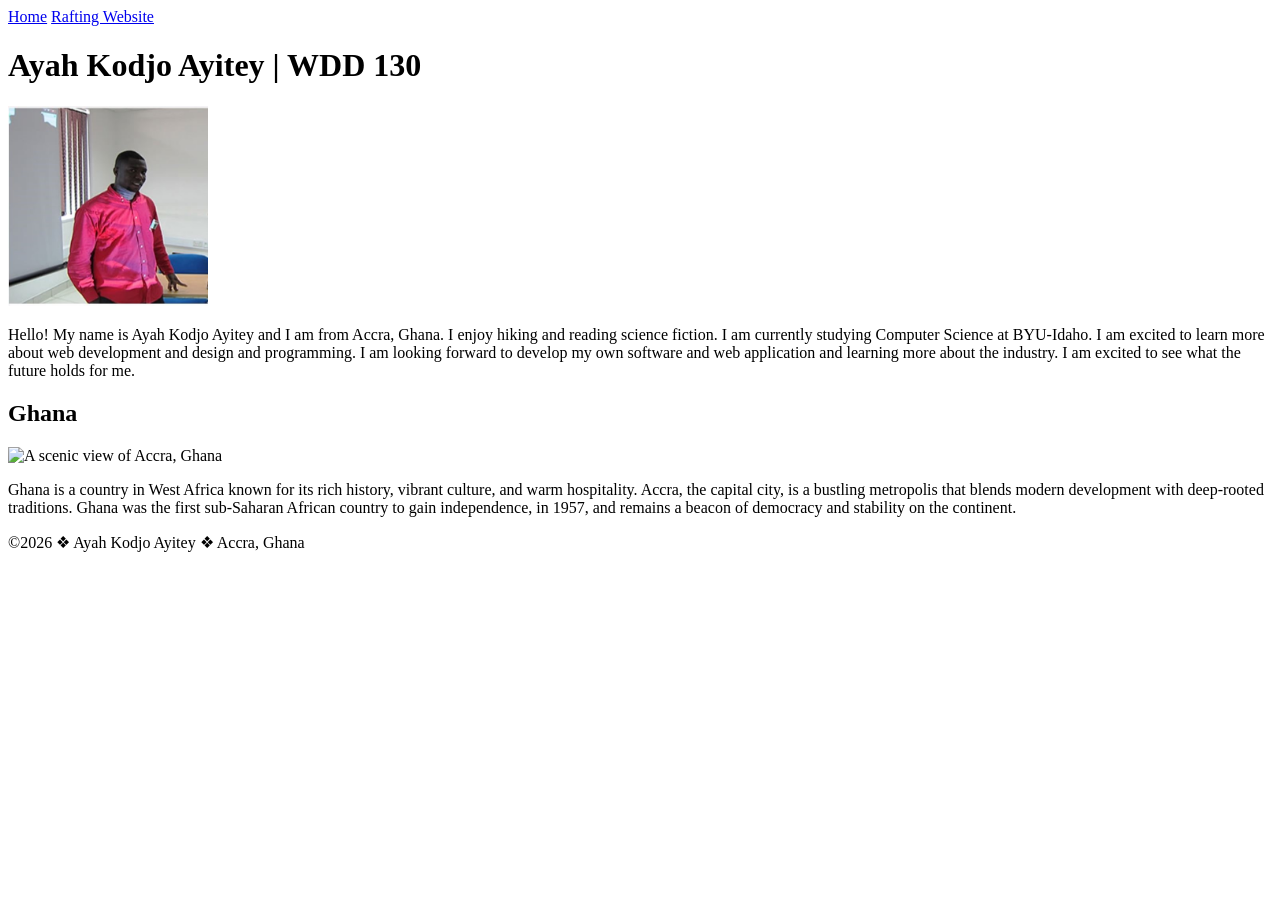
==== index.html @ 5c3f21c5 "Update index.html with meta tags and content" ====
<!DOCTYPE html>
<html lang="en-US">

<head>
    <meta charset="utf-8">
    <meta name="viewport" content="width=device-width,initial-scale=1.0">
    <title>Ayah Kodjo Ayitey | WDD 130</title>
    <meta name="description"
      content="Home page of Ayah Kodjo Ayitey, a Computer Science student at BYU-Idaho taking WDD 130 Web Fundamentals.">
    <meta name="author" content="Ayah Kodjo Ayitey">
    <link rel="stylesheet" href="styles/styles.css">
</head>

<body>
    <header>
        <nav>
            <a href="#">Home</a>
            <a href="wwr/">Rafting Website</a>
        </nav>
    </header>
    <main>
        <h1>Ayah Kodjo Ayitey | WDD 130</h1>
        <img src="images/profile.JPG" alt="Hello, my name is Ayah Kodjo Ayitey" width="200"
          height="200">
        <p>Hello! My name is Ayah Kodjo Ayitey and I am from Accra, Ghana.
            I enjoy hiking and reading science fiction. I am currently studying Computer Science at
            BYU-Idaho.
            I am excited to learn more about web development and design and programming.
            I am looking forward to develop my own software and web application and learning more
            about the industry.
            I am excited to see what the future holds for me.</p>
    </main>
    <aside>
        <h2>Ghana</h2>
        <img src="images/ghana.jpg" alt="A scenic view of Accra, Ghana">
        <p>Ghana is a country in West Africa known for its rich history, vibrant culture, and warm
            hospitality. Accra, the capital city, is a bustling metropolis that blends modern
            development with deep-rooted traditions. Ghana was the first sub-Saharan African country
            to gain independence, in 1957, and remains a beacon of democracy and stability on the
            continent.</p>
    </aside>
    <footer>
        <p>&copy;2026 ❖ Ayah Kodjo Ayitey ❖ Accra, Ghana</p>
    </footer>
</body>

</html>
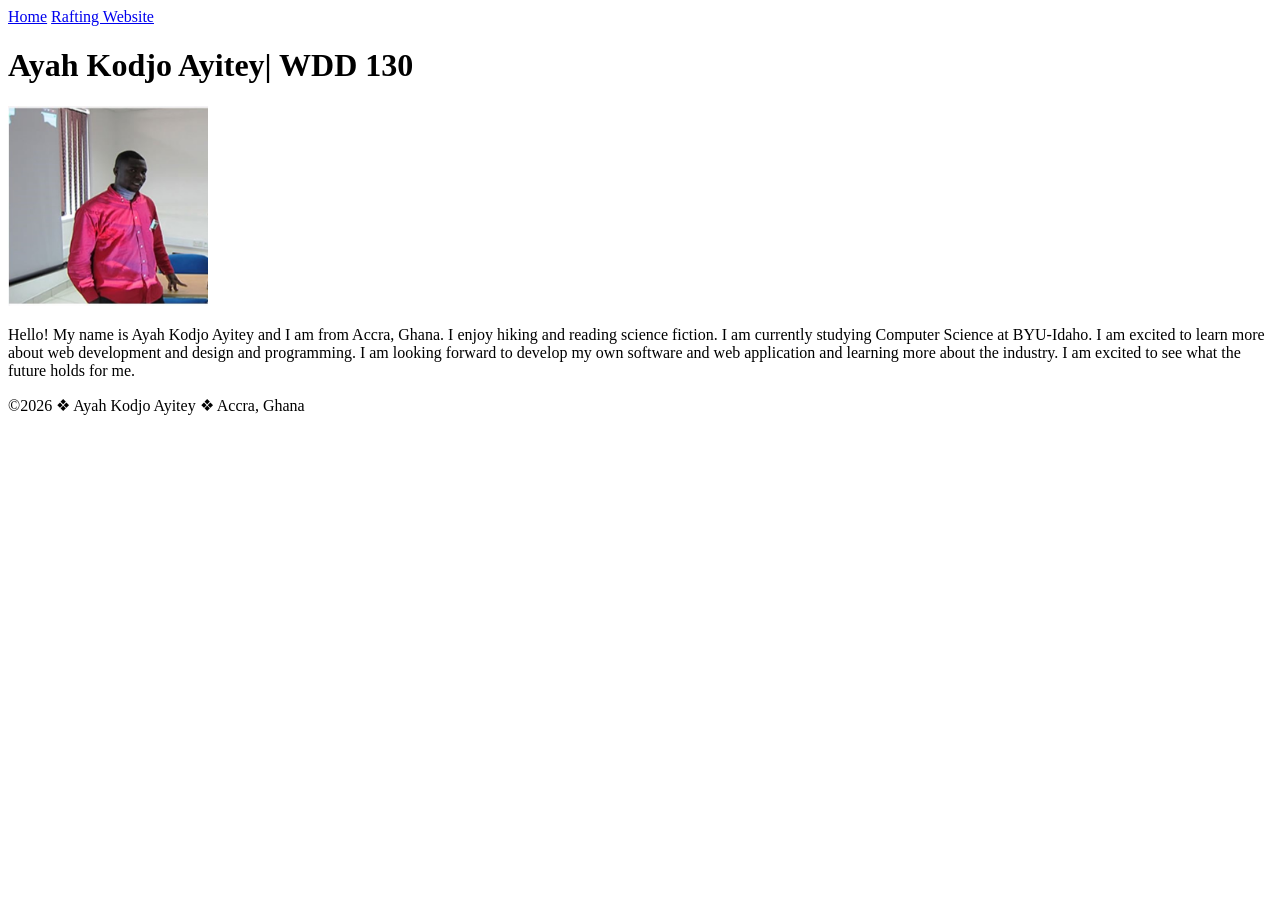
==== commit 656e657b: "Clean up index.html and update profile image Removed unnecessary meta tags and updated image source." ====
--- a/index.html
+++ b/index.html
@@ -5,10 +5,6 @@
     <meta charset="utf-8">
     <meta name="viewport" content="width=device-width,initial-scale=1.0">
     <title>Ayah Kodjo Ayitey | WDD 130</title>
-    <meta name="description"
-      content="Home page of Ayah Kodjo Ayitey, a Computer Science student at BYU-Idaho taking WDD 130 Web Fundamentals.">
-    <meta name="author" content="Ayah Kodjo Ayitey">
-    <link rel="stylesheet" href="styles/styles.css">
 </head>
 
 <body>
@@ -19,8 +15,8 @@
         </nav>
     </header>
     <main>
-        <h1>Ayah Kodjo Ayitey | WDD 130</h1>
-        <img src="images/profile.JPG" alt="Hello, my name is Ayah Kodjo Ayitey" width="200"
+        <h1>Ayah Kodjo Ayitey| WDD 130</h1>
+        <img src="images/profile.jpg" alt="Hello, my name is Ayah Kodjo Ayitey" width="200"
           height="200">
         <p>Hello! My name is Ayah Kodjo Ayitey and I am from Accra, Ghana.
             I enjoy hiking and reading science fiction. I am currently studying Computer Science at
@@ -28,19 +24,13 @@
             I am excited to learn more about web development and design and programming.
             I am looking forward to develop my own software and web application and learning more
             about the industry.
-            I am excited to see what the future holds for me.</p>
+            I am excited to see what the future holds for me. </p>
     </main>
-    <aside>
-        <h2>Ghana</h2>
-        <img src="images/ghana.jpg" alt="A scenic view of Accra, Ghana">
-        <p>Ghana is a country in West Africa known for its rich history, vibrant culture, and warm
-            hospitality. Accra, the capital city, is a bustling metropolis that blends modern
-            development with deep-rooted traditions. Ghana was the first sub-Saharan African country
-            to gain independence, in 1957, and remains a beacon of democracy and stability on the
-            continent.</p>
-    </aside>
     <footer>
-        <p>&copy;2026 ❖ Ayah Kodjo Ayitey ❖ Accra, Ghana</p>
+        <p>&copy;2026 ❖ Ayah Kodjo Ayitey ❖ Accra, Ghana
+
+
+        </p>
     </footer>
 </body>
 
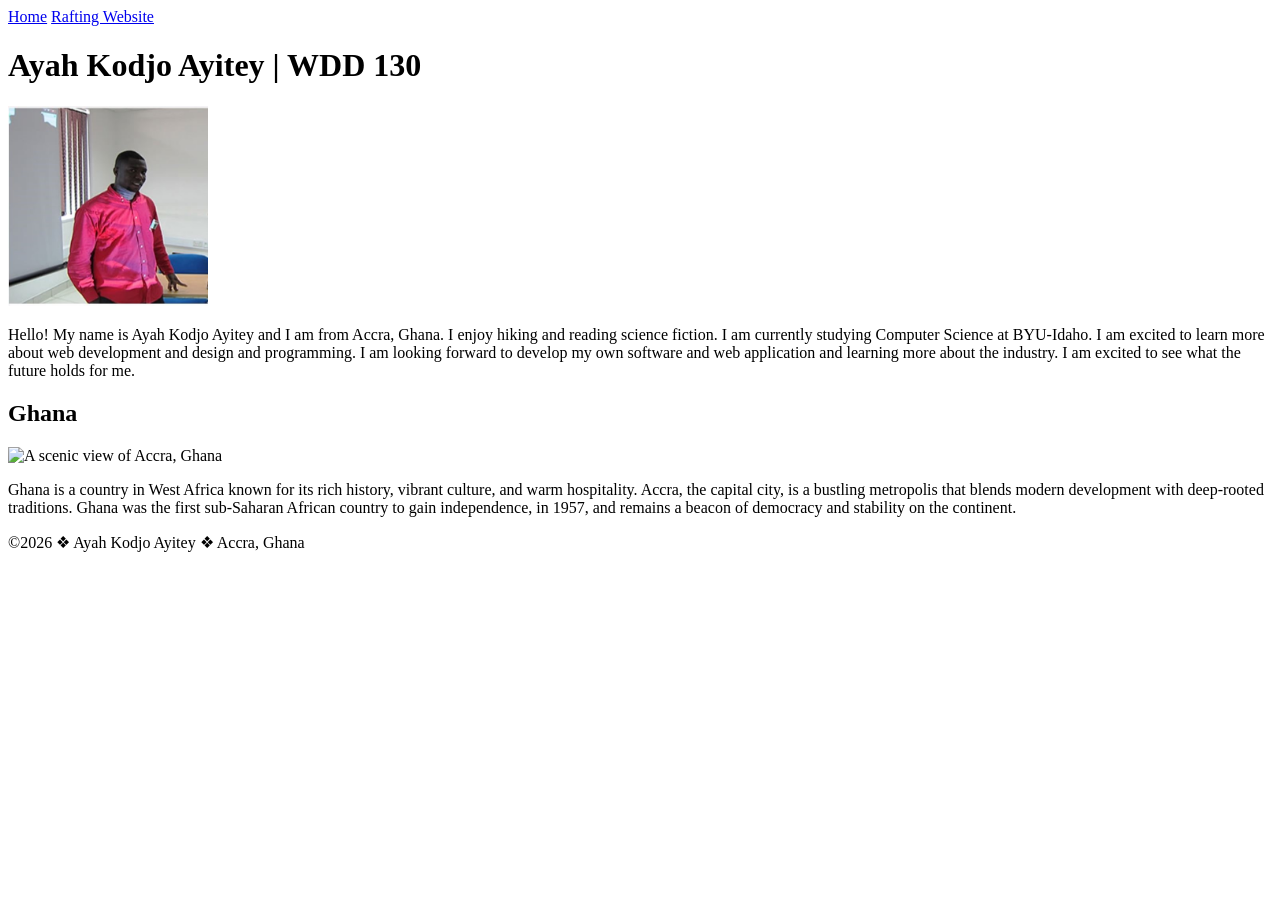
==== commit 38c689cb: "Enhance index.html with meta tags and content updates Added meta tags for description and author, up" ====
--- a/index.html
+++ b/index.html
@@ -5,6 +5,10 @@
     <meta charset="utf-8">
     <meta name="viewport" content="width=device-width,initial-scale=1.0">
     <title>Ayah Kodjo Ayitey | WDD 130</title>
+    <meta name="description"
+      content="Home page of Ayah Kodjo Ayitey, a Computer Science student at BYU-Idaho taking WDD 130 Web Fundamentals.">
+    <meta name="author" content="Ayah Kodjo Ayitey">
+    <link rel="stylesheet" href="styles/styles.css">
 </head>
 
 <body>
@@ -15,8 +19,8 @@
         </nav>
     </header>
     <main>
-        <h1>Ayah Kodjo Ayitey| WDD 130</h1>
-        <img src="images/profile.jpg" alt="Hello, my name is Ayah Kodjo Ayitey" width="200"
+        <h1>Ayah Kodjo Ayitey | WDD 130</h1>
+        <img src="images/profile.JPG" alt="Hello, my name is Ayah Kodjo Ayitey" width="200"
           height="200">
         <p>Hello! My name is Ayah Kodjo Ayitey and I am from Accra, Ghana.
             I enjoy hiking and reading science fiction. I am currently studying Computer Science at
@@ -24,13 +28,19 @@
             I am excited to learn more about web development and design and programming.
             I am looking forward to develop my own software and web application and learning more
             about the industry.
-            I am excited to see what the future holds for me. </p>
+            I am excited to see what the future holds for me.</p>
     </main>
+    <aside>
+        <h2>Ghana</h2>
+        <img src="images/ghana.jpg" alt="A scenic view of Accra, Ghana">
+        <p>Ghana is a country in West Africa known for its rich history, vibrant culture, and warm
+            hospitality. Accra, the capital city, is a bustling metropolis that blends modern
+            development with deep-rooted traditions. Ghana was the first sub-Saharan African country
+            to gain independence, in 1957, and remains a beacon of democracy and stability on the
+            continent.</p>
+    </aside>
     <footer>
-        <p>&copy;2026 ❖ Ayah Kodjo Ayitey ❖ Accra, Ghana
-
-
-        </p>
+        <p>&copy;2026 ❖ Ayah Kodjo Ayitey ❖ Accra, Ghana</p>
     </footer>
 </body>
 
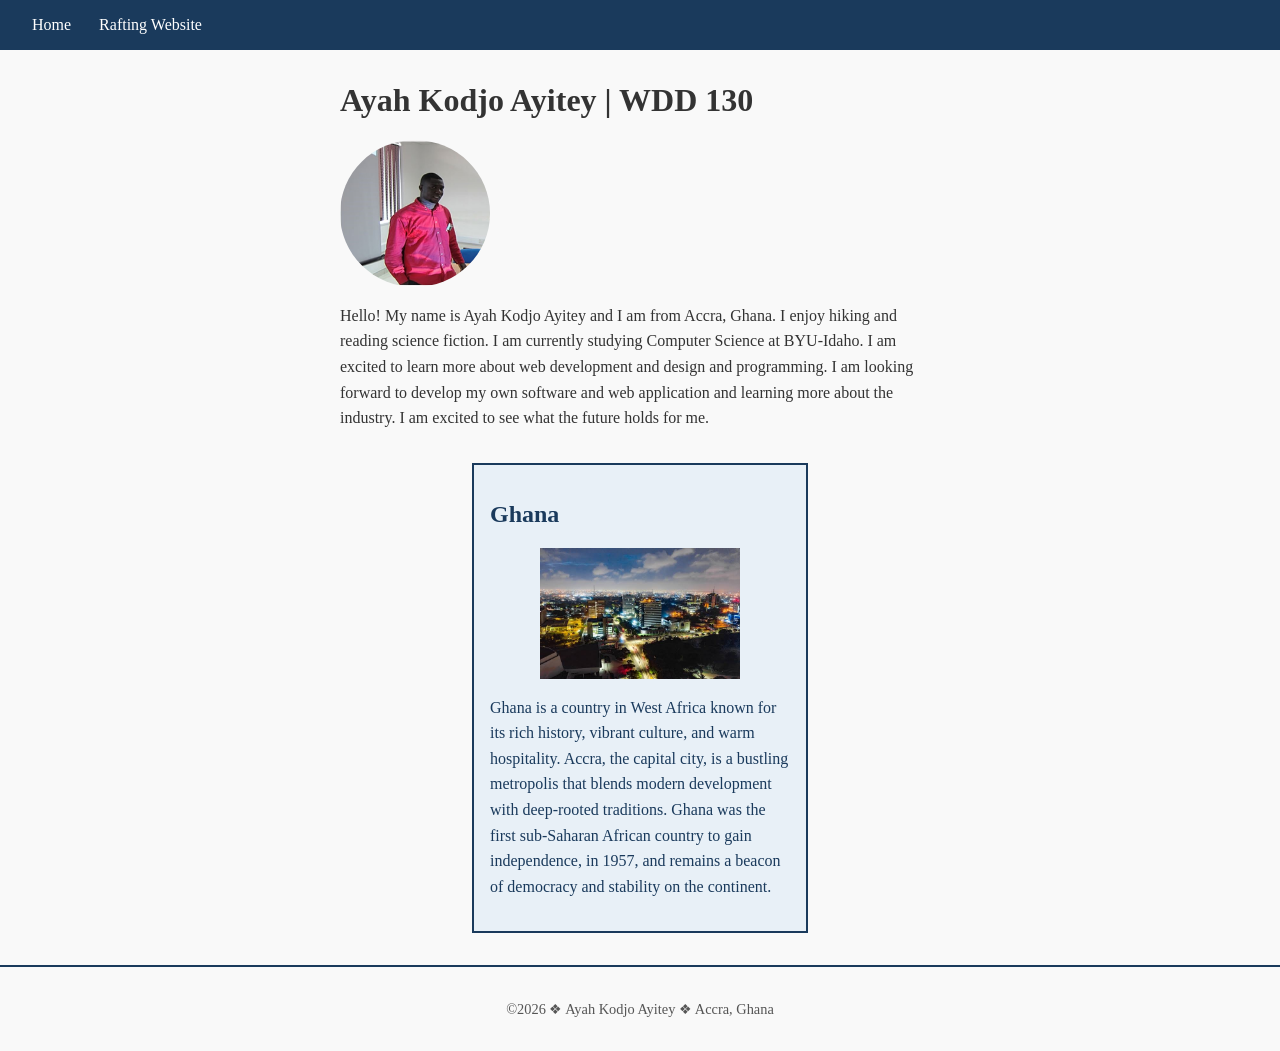
==== commit 3926d6fd: "Add files via upload" ====
--- a/index.html
+++ b/index.html
@@ -1,47 +1,47 @@
-<!DOCTYPE html>
-<html lang="en-US">
-
-<head>
-    <meta charset="utf-8">
-    <meta name="viewport" content="width=device-width,initial-scale=1.0">
-    <title>Ayah Kodjo Ayitey | WDD 130</title>
-    <meta name="description"
-      content="Home page of Ayah Kodjo Ayitey, a Computer Science student at BYU-Idaho taking WDD 130 Web Fundamentals.">
-    <meta name="author" content="Ayah Kodjo Ayitey">
-    <link rel="stylesheet" href="styles/styles.css">
-</head>
-
-<body>
-    <header>
-        <nav>
-            <a href="#">Home</a>
-            <a href="wwr/">Rafting Website</a>
-        </nav>
-    </header>
-    <main>
-        <h1>Ayah Kodjo Ayitey | WDD 130</h1>
-        <img src="images/profile.JPG" alt="Hello, my name is Ayah Kodjo Ayitey" width="200"
-          height="200">
-        <p>Hello! My name is Ayah Kodjo Ayitey and I am from Accra, Ghana.
-            I enjoy hiking and reading science fiction. I am currently studying Computer Science at
-            BYU-Idaho.
-            I am excited to learn more about web development and design and programming.
-            I am looking forward to develop my own software and web application and learning more
-            about the industry.
-            I am excited to see what the future holds for me.</p>
-    </main>
-    <aside>
-        <h2>Ghana</h2>
-        <img src="images/ghana.jpg" alt="A scenic view of Accra, Ghana">
-        <p>Ghana is a country in West Africa known for its rich history, vibrant culture, and warm
-            hospitality. Accra, the capital city, is a bustling metropolis that blends modern
-            development with deep-rooted traditions. Ghana was the first sub-Saharan African country
-            to gain independence, in 1957, and remains a beacon of democracy and stability on the
-            continent.</p>
-    </aside>
-    <footer>
-        <p>&copy;2026 ❖ Ayah Kodjo Ayitey ❖ Accra, Ghana</p>
-    </footer>
-</body>
-
-</html>
+<!DOCTYPE html>
+<html lang="en-US">
+
+<head>
+    <meta charset="utf-8">
+    <meta name="viewport" content="width=device-width,initial-scale=1.0">
+    <title>Ayah Kodjo Ayitey | WDD 130</title>
+    <meta name="description"
+      content="Home page of Ayah Kodjo Ayitey, a Computer Science student at BYU-Idaho taking WDD 130 Web Fundamentals.">
+    <meta name="author" content="Ayah Kodjo Ayitey">
+    <link rel="stylesheet" href="styles/styles.css">
+</head>
+
+<body>
+    <header>
+        <nav>
+            <a href="#">Home</a>
+            <a href="wwr/">Rafting Website</a>
+        </nav>
+    </header>
+    <main>
+        <h1>Ayah Kodjo Ayitey | WDD 130</h1>
+        <img src="images/profile.JPG" alt="Hello, my name is Ayah Kodjo Ayitey" width="200"
+          height="200">
+        <p>Hello! My name is Ayah Kodjo Ayitey and I am from Accra, Ghana.
+            I enjoy hiking and reading science fiction. I am currently studying Computer Science at
+            BYU-Idaho.
+            I am excited to learn more about web development and design and programming.
+            I am looking forward to develop my own software and web application and learning more
+            about the industry.
+            I am excited to see what the future holds for me.</p>
+    </main>
+    <aside>
+        <h2>Ghana</h2>
+        <img src="images/ghana.jpg" alt="A scenic view of Accra, Ghana">
+        <p>Ghana is a country in West Africa known for its rich history, vibrant culture, and warm
+            hospitality. Accra, the capital city, is a bustling metropolis that blends modern
+            development with deep-rooted traditions. Ghana was the first sub-Saharan African country
+            to gain independence, in 1957, and remains a beacon of democracy and stability on the
+            continent.</p>
+    </aside>
+    <footer>
+        <p>&copy;2026 ❖ Ayah Kodjo Ayitey ❖ Accra, Ghana</p>
+    </footer>
+</body>
+
+</html>
--- a/styles/styles.css
+++ b/styles/styles.css
@@ -0,0 +1,76 @@
+/* WDD 130 - Home Page Styles
+   Author: Ayah Kodjo Ayitey */
+
+/* ── Reset / Base ── */
+body {
+    font-family: Georgia, 'Times New Roman', serif;
+    color: #333;
+    background-color: #f9f9f9;
+    margin: 0;
+    padding: 0;
+}
+
+/* ── Header / Nav ── */
+header {
+    background-color: #1a3a5c;
+    padding: 1rem 2rem;
+}
+
+header nav a {
+    color: #fff;
+    text-decoration: none;
+    margin-right: 1.5rem;
+    font-size: 1rem;
+}
+
+header nav a:hover {
+    text-decoration: underline;
+}
+
+/* ── Main ── */
+main {
+    max-width: 600px;
+    margin: 2rem auto;
+    padding: 0 1rem;
+}
+
+main img {
+    width: 150px;
+    height: auto;
+    display: block;
+    margin-bottom: 1rem;
+    border-radius: 50%;
+}
+
+/* ── Aside ── */
+aside {
+    width: 300px;
+    margin: 1rem auto 2rem;
+    border: 2px solid #1a3a5c;
+    padding: 1rem;
+    background-color: #e8f0f7;
+    color: #1a3a5c;
+}
+
+aside img {
+    width: 200px;
+    height: auto;
+    display: block;
+    margin: 0.5rem auto;
+}
+
+/* ── Paragraphs ── */
+p {
+    padding: 0;
+    line-height: 1.6;
+}
+
+/* ── Footer ── */
+footer {
+    margin-top: 2rem;
+    border-top: 2px solid #1a3a5c;
+    text-align: center;
+    padding: 1rem;
+    font-size: 0.9rem;
+    color: #555;
+}
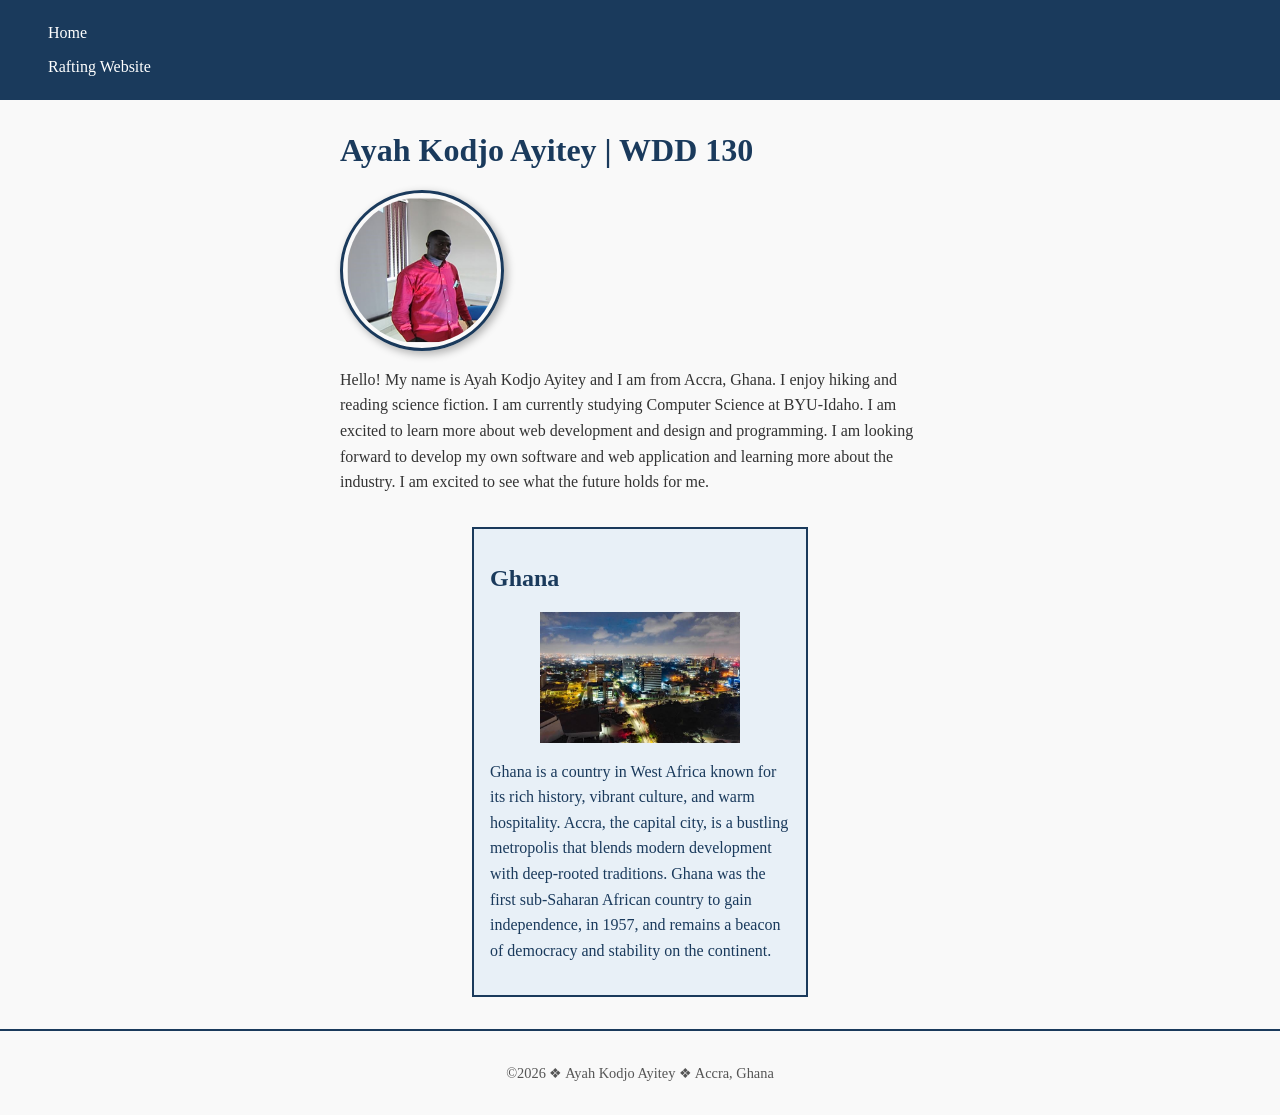
==== commit 08735762: "Fix navigation links and update image extension Updated links in the navigation and changed image fi" ====
--- a/index.html
+++ b/index.html
@@ -14,8 +14,8 @@
 <body>
     <header>
         <nav>
-            <a href="#">Home</a>
-            <a href="wwr/">Rafting Website</a>
+            <a href="index.html">Home</a>
+            <a href="wwr/about.html">Rafting Website</a>
         </nav>
     </header>
     <main>
@@ -44,4 +44,4 @@
     </footer>
 </body>
 
-</html>+</html>
--- a/styles/styles.css
+++ b/styles/styles.css
@@ -13,18 +13,29 @@
 /* ── Header / Nav ── */
 header {
     background-color: #1a3a5c;
+}
+
+nav {
+    background-color: #1a3a5c;
     padding: 1rem 2rem;
 }
 
-header nav a {
+nav a {
     color: #fff;
     text-decoration: none;
+    padding: 0.5rem 1rem;
+    display: block;
     margin-right: 1.5rem;
     font-size: 1rem;
 }
 
-header nav a:hover {
+nav a:hover {
     text-decoration: underline;
+}
+
+/* ── Headings ── */
+h1 {
+    color: #1a3a5c;
 }
 
 /* ── Main ── */
@@ -40,6 +51,9 @@
     display: block;
     margin-bottom: 1rem;
     border-radius: 50%;
+    border: 3px solid #1a3a5c;
+    padding: 4px;
+    box-shadow: 3px 3px 8px rgba(0, 0, 0, 0.3);
 }
 
 /* ── Aside ── */
